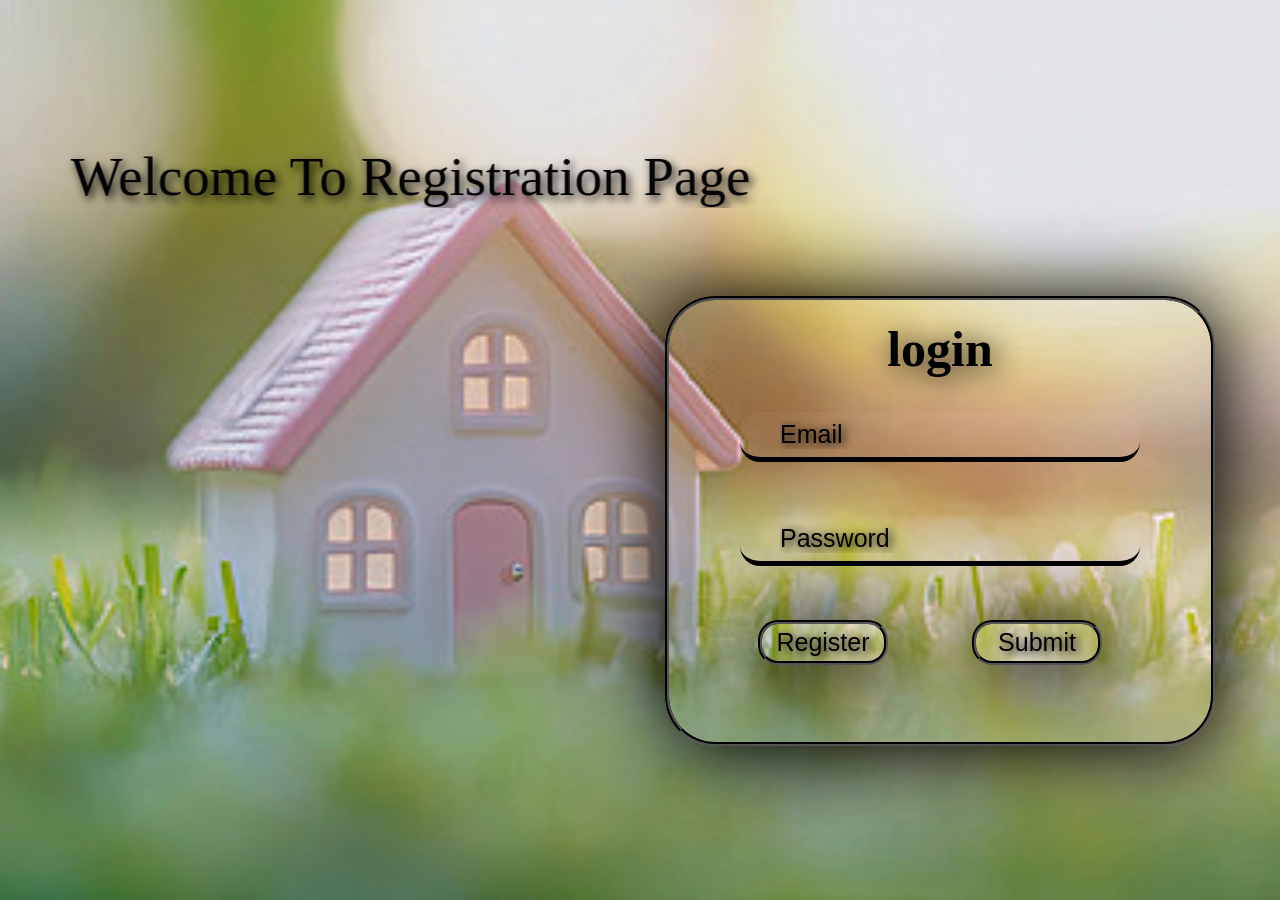
==== index.html @ 68b11ee0 "CSS Project" ====
<!DOCTYPE html>
<html lang="en">
<head>
    <meta charset="UTF-8">
    <meta name="viewport" content="width=device-width, initial-scale=1.0">
    <link rel="stylesheet" href="index.css">
    <title> Login Page </title>
</head>
<body>

    <div class="main">

        <marquee behavior="alternate" direction="right"> Welcome To Registration Page</marquee>
        <br>

        <div class="f">

            <form action="Home.html">

                <h1> login </h1>
                <br><br><br>
                
                <input id="Email" type="email" name="email" placeholder="Email" required>
                <br><br><br><br>
                
                <input id="Password" type="password" name="password" placeholder="Password" required>
                <br><br><br><br>

                <button formaction="registration.html"> Register </button>
                <button formaction="Home.html"> Submit </button>

            </form>

        </div>

    </div>
    
</body>
</html>
---- index.css ----
*{
    margin: 0px;
    padding: 0px;
    box-sizing: border-box;
}

.main{
    width: 100%;
    height: 100vh;
    background-image: url(Assets/Images/im1.jpg);
    background-size: cover;
    display: flex;
    flex-direction: column;
    justify-content: center;
    align-items: center;
}


marquee{
    color: rgb(3, 3, 3);
    font-size: 55px;
    text-shadow: 3px 4px 10px rgb(6, 0, 0);
    position: relative;
    top: -40px;

    animation-name: marquee;
    animation-duration: 4s;
    animation-delay: 0.10s;
    animation-timing-function: linear;
    animation-iteration-count: infinite;
}

@keyframes marquee {

    0%{
        transform: translate(2px,18px);
    }
    25%{
        transform: translate(12px,8px);
    }
    50%{
        transform: translate(2px,18px);
    }
    75%{
        transform: translate(12px,8px);
    }
    100%{
       transform: translate(2px,18px);
    }
}

.f{
    width: 550px;
    height: 450px;
    position: relative;
    right: -300px;
    top: 30px;
    text-align: center;
    border: 4px groove black;
    box-shadow: 3px 4px 80px 5px black;
    border-radius: 50px;
}

h1{
    position: relative;
    text-align: center;
    top: 20px;
    font-size: 50px;
    color: black;
    text-shadow: 4px 3px 30px black;

    animation-name: h1;
    animation-delay: 0.03ms;
    animation-duration: 7s;
    animation-timing-function: ease-in-out;
    animation-iteration-count: infinite;
}

@keyframes h1 {

    from{
        transform: rotateY(0deg);
    }
    to{
        transform: rotateY(360deg);
    }
    
}

#Email,#Password{
    width: 400px;
    height: 50px;
    border: none;
    border-bottom: 5px solid black;
    background-color: rgba(255, 255, 255, 0.048);
    border-radius: 20px;
    font-size: 25px;
    color: black;
    text-shadow: 3px 2px 20px black;
}

input{
    padding-left: 20px;
    color: black;
    text-shadow: 3px 2px 10px black; 
}

#Email:hover{
   transform: scale(1.05,1.05);
}

#Password:hover{
   transform: scale(1.05,1.05);
}

::placeholder{
    position: relative;
    left: 20px;
    color: black;
    text-shadow: 3px 2px 10px black;
}

button{
    width: 130px;
    height: 45px;
    font-size: 25px;
    text-shadow: 3px 2px 10px black;
    border-radius: 20px;
    background-color: rgba(245, 245, 245, 0.089);
    margin: 0px 50px 0px 30px;
    border: 4px groove black;
    box-shadow: 3px 4px 80px 5px black;
  
    animation-name: button;
    animation-delay: 0.50s;
    animation-duration: 3s;
    animation-timing-function: ease;
    animation-iteration-count: infinite;
}

@keyframes button {

    from{
        transform: scale(1.01,1.01);
        opacity: 0.80;
        box-shadow: 5px 3px 5px black;
    }
    to{
        transform: scale(1.05,1.05);
        opacity: 1;
        box-shadow: 2px 3px 30px black;
    }
    
}
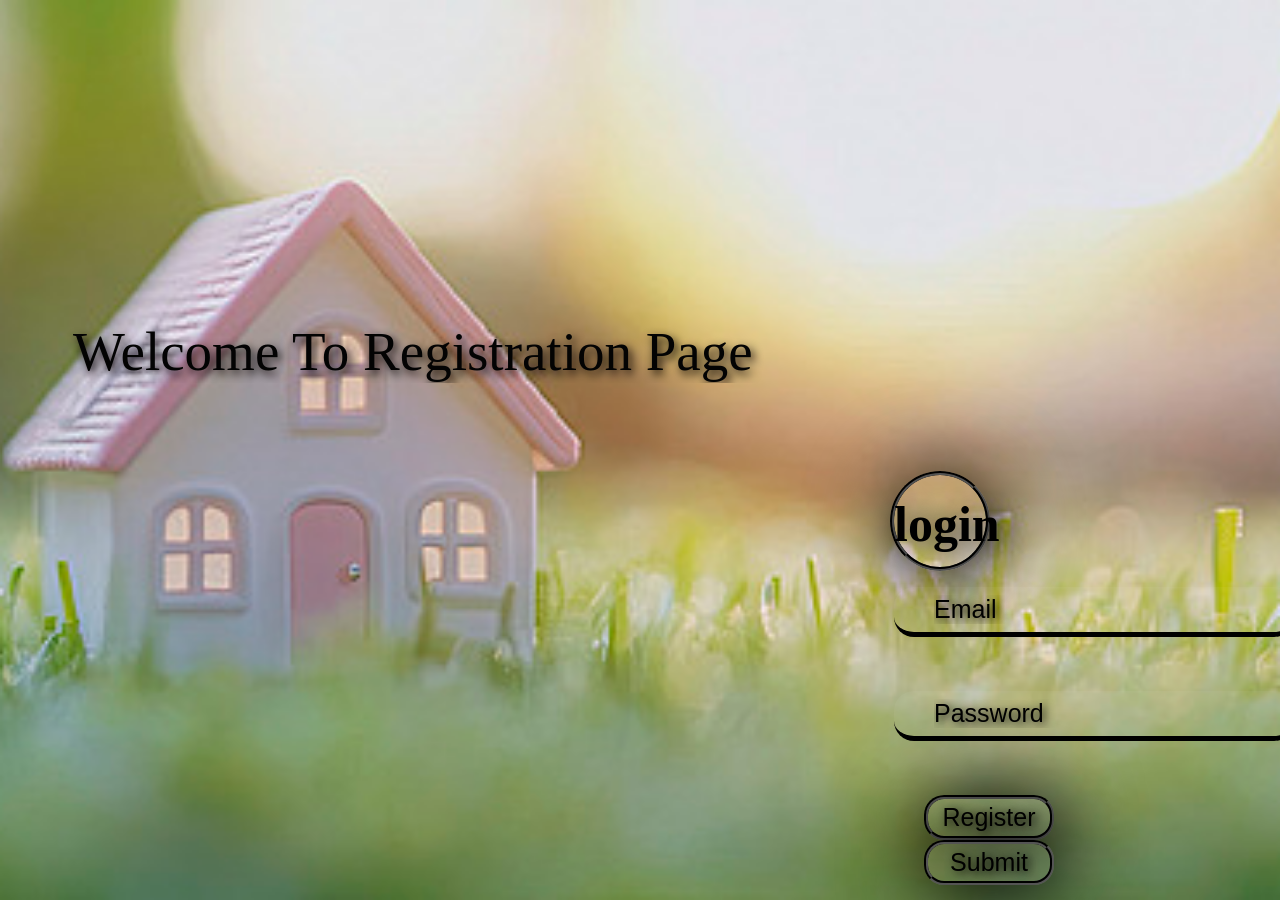
==== commit 69c82681: "index page add @media" ====
--- a/index.html
+++ b/index.html
@@ -7,6 +7,7 @@
     <link rel="stylesheet" href="index.css">
     <title> Login Page </title>
 </head>
+
 <body>
 
     <div class="main">
--- a/index.css
+++ b/index.css
@@ -151,4 +151,24 @@
         box-shadow: 2px 3px 30px black;
     }
     
+}
+
+@media (min-width: 375px ) {
+
+.main{
+
+    height: 100vh;
+    width: 100%;
+    background-image: url(Assets/Images/im1.jpg);
+    background-size: cover;
+    background-position: center;
+    background-repeat: no-repeat;
+}
+
+.f{
+    width: 100px;
+    height: 100px;
+}
+
+    
 }
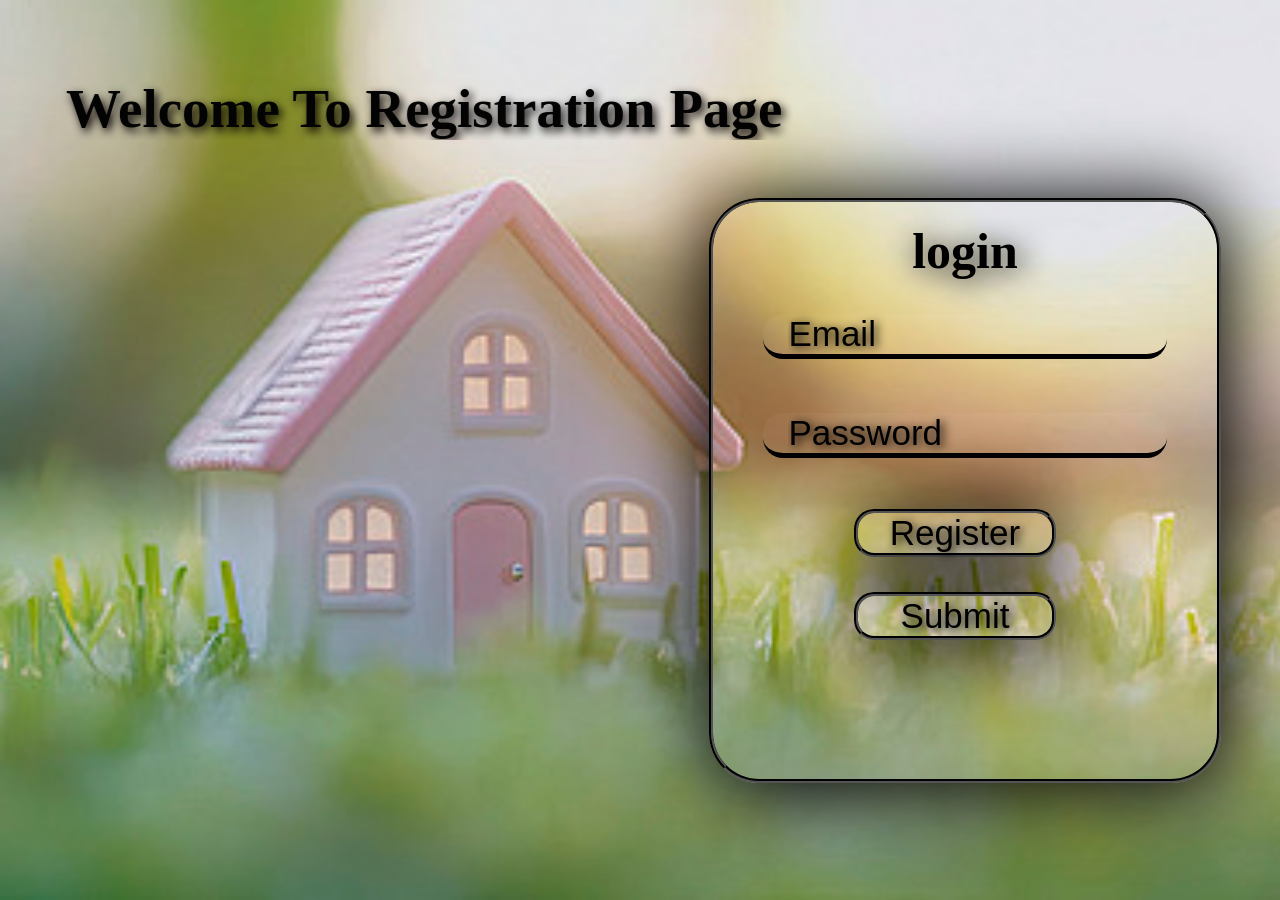
==== commit e47c49ea: "@ media added in css file" ====
--- a/index.html
+++ b/index.html
@@ -7,6 +7,7 @@
     <link rel="stylesheet" href="index.css">
     <title> Login Page </title>
 </head>
+
 
 <body>
 
@@ -26,7 +27,7 @@
                 <br><br><br><br>
                 
                 <input id="Password" type="password" name="password" placeholder="Password" required>
-                <br><br><br><br>
+                <br><br><br>
 
                 <button formaction="registration.html"> Register </button>
                 <button formaction="Home.html"> Submit </button>
--- a/index.css
+++ b/index.css
@@ -1,4 +1,4 @@
-*{
+/* *{
     margin: 0px;
     padding: 0px;
     box-sizing: border-box;
@@ -54,7 +54,7 @@
     height: 450px;
     position: relative;
     right: -300px;
-    top: 30px;
+    top: 30px; 
     text-align: center;
     border: 4px groove black;
     box-shadow: 3px 4px 80px 5px black;
@@ -151,24 +151,240 @@
         box-shadow: 2px 3px 30px black;
     }
     
-}
-
-@media (min-width: 375px ) {
+} */
+
+
+
+
+*{
+    margin: 0px;
+    padding: 0px;
+    box-sizing: border-box;
+}
 
 .main{
-
+    width: 100%;
     height: 100vh;
-    width: 100%;
     background-image: url(Assets/Images/im1.jpg);
     background-size: cover;
-    background-position: center;
-    background-repeat: no-repeat;
+    display: flex;
+    flex-direction: column;
+    justify-content: center;
+    align-items: center;
+}
+
+
+marquee{
+    color: rgb(3, 3, 3);
+    font-size: 22px;
+    font-weight: bolder;
+    text-shadow: 3px 4px 10px rgb(6, 0, 0);
+    position: relative;
+    top: -40px;
+
+    animation-name: marquee;
+    animation-duration: 4s;
+    animation-delay: 0.10s;
+    animation-timing-function: linear;
+    animation-iteration-count: infinite;
+}
+
+@keyframes marquee {
+
+    0%{
+        transform: translate(2px,18px);
+    }
+    25%{
+        transform: translate(12px,8px);
+    }
+    50%{
+        transform: translate(2px,18px);
+    }
+    75%{
+        transform: translate(12px,8px);
+    }
+    100%{
+       transform: translate(2px,18px);
+    }
 }
 
 .f{
-    width: 100px;
-    height: 100px;
-}
-
+    width: 90%;
+    height: 60%;
+    text-align: center;
+    border: 4px groove black;
+    box-shadow: 3px 4px 80px 5px black;
+    border-radius: 50px;
+}
+
+h1{
+    position: relative;
+    text-align: center;
+    top: 20px;
+    font-size: 30px;
+    color: black;
+    text-shadow: 4px 3px 30px black;
+
+    animation-name: h1;
+    animation-delay: 0.03ms;
+    animation-duration: 7s;
+    animation-timing-function: ease-in-out;
+    animation-iteration-count: infinite;
+}
+
+@keyframes h1 {
+
+    from{
+        transform: rotateY(0deg);
+    }
+    to{
+        transform: rotateY(360deg);
+    }
     
-}+}
+
+#Email,#Password{
+    width: 80%;
+    height: 50%;
+    border: none;
+    border-bottom: 5px solid black;
+    background-color: rgba(255, 255, 255, 0.048);
+    border-radius: 20px;
+    font-size: 25px;
+    color: black;
+    text-shadow: 3px 2px 20px black;
+}
+
+input{
+    padding-left: 20px;
+    color: black;
+    text-shadow: 3px 2px 10px black; 
+}
+
+#Email:hover{
+   transform: scale(1.05,1.05);
+}
+
+#Password:hover{
+   transform: scale(1.05,1.05);
+}
+
+::placeholder{
+    position: relative;
+    left: 5px;
+    color: black;
+    text-shadow: 3px 2px 10px black;
+}
+
+button{
+    width: 40%;
+    height: 60%;
+    font-size: 25px;
+    text-shadow: 3px 2px 10px black;
+    border-radius: 20px;
+    background-color: rgba(245, 245, 245, 0.089);
+    margin: 0px 50px 20px 30px;
+    border: 4px groove black;
+    box-shadow: 3px 4px 80px 5px black;
+  
+    animation-name: button;
+    animation-delay: 0.50s;
+    animation-duration: 3s;
+    animation-timing-function: ease;
+    animation-iteration-count: infinite;
+}
+
+@keyframes button {
+
+    from{
+        transform: scale(1.01,1.01);
+        opacity: 0.80;
+        box-shadow: 5px 3px 5px black;
+    }
+    to{
+        transform: scale(1.05,1.05);
+        opacity: 1;
+        box-shadow: 2px 3px 30px black;
+    }
+    
+}
+
+
+
+
+ @media (min-width: 768px) {
+
+.main{
+      
+    background-size: cover;
+    display: flex;
+    justify-content: center;
+    align-items: center;
+} 
+
+marquee{   
+    font-size: 40px;
+}
+
+.f{
+   width: 80%;
+   height: 50%;
+   position: relative;
+   top: 20px;
+   right: 15px;
+}
+
+h1{
+    font-size: 50px; 
+}
+
+#Email,#Password{
+    font-size: 35px;   
+}
+
+
+button{
+    font-size: 35px;
+    margin: 15px 50px 20px 30px;
+} 
+  
+}
+
+ 
+ @media (min-width: 1024px) {
+
+.main{
+    background-size: cover;
+    display: flex;
+    justify-content: center;
+    align-items: center;
+} 
+
+marquee{   
+    font-size: 55px;
+}
+
+.f{
+   width: 40%;
+   height: 65%;
+   position: relative;
+   top: 0px;
+   right: -325px;
+}
+
+h1{
+    font-size: 50px; 
+}
+
+#Email,#Password{
+    font-size: 35px;   
+}
+
+
+button{
+    font-size: 35px;
+    margin: 15px 50px 20px 30px;
+} 
+  
+}
+
